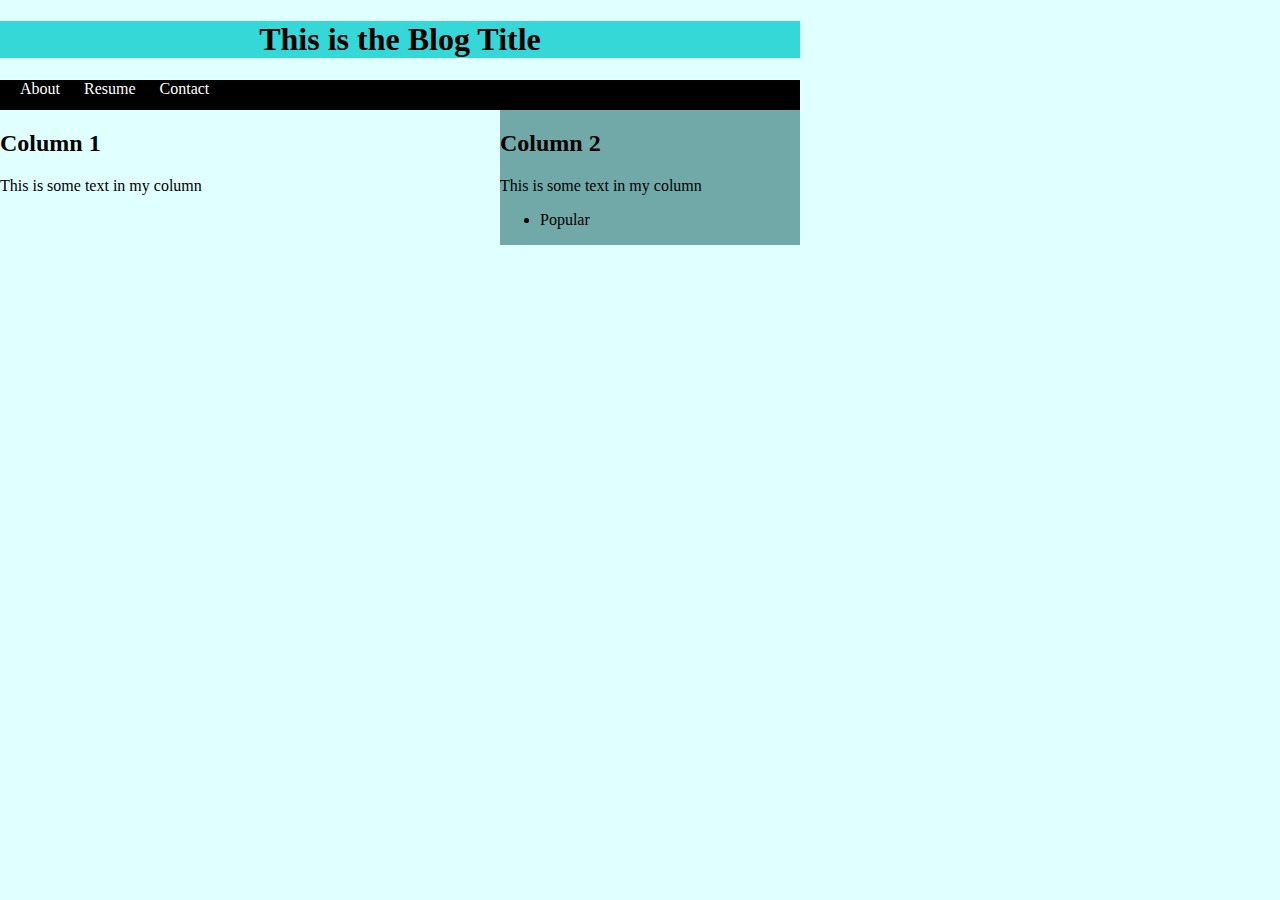
==== lab1/blog/index.html @ 35a7639b "The blog page with the basics" ====
<!DOCTYPE html>
<html>
  <head>
    <link rel="stylesheet" type="text/css" href="style.css">
    <title>Lab1 Blog</title>
  </head>
    <body>
      <div id="container">
      <div id="header"><h1>This is the Blog Title</h1></div>
      <div id="navbar">
        <u1>
          <li>About</li>
          <li>Resume</li>
          <li>Contact</li>
        </ul>
      </div>
      <div id="column1">
        <h2>Column 1</h2>
        <p>This is some text in my column</p>
      </div> 
      <div id="column2">
        <h2>Column 2</h2>
        <p>This is some text in my column</p>
        <ul>
          <li>Popular</li>
        </ul>
        <div>
      </div>
    </body>
</html>
---- lab1/blog/style.css ----
body, html
{
  margin: 0;
  padding: 0;
  color: #000;
  background-color: #e0ffff;
}

#container
{
  width: 800px;
  margin: 0;
}
#header
{
  text-align: center;
  background: #36d7d7;
  margin: 0;
  padding: 0;
  border-top-left-radius: 0px;
  border-top-right-radius: 0px;
}
#navbar
{
  margin: 0;
  padding: 0;
  height: 30px;
  background: #000000;
}

#navbar u1 li
{
  display: inline;
  margin-left: 20px;
  color: #ffffff;
}

#column1
{
  float: left;
}
#column2
{
  float: right;
  width:300px;
  background: #71a9a9;
}
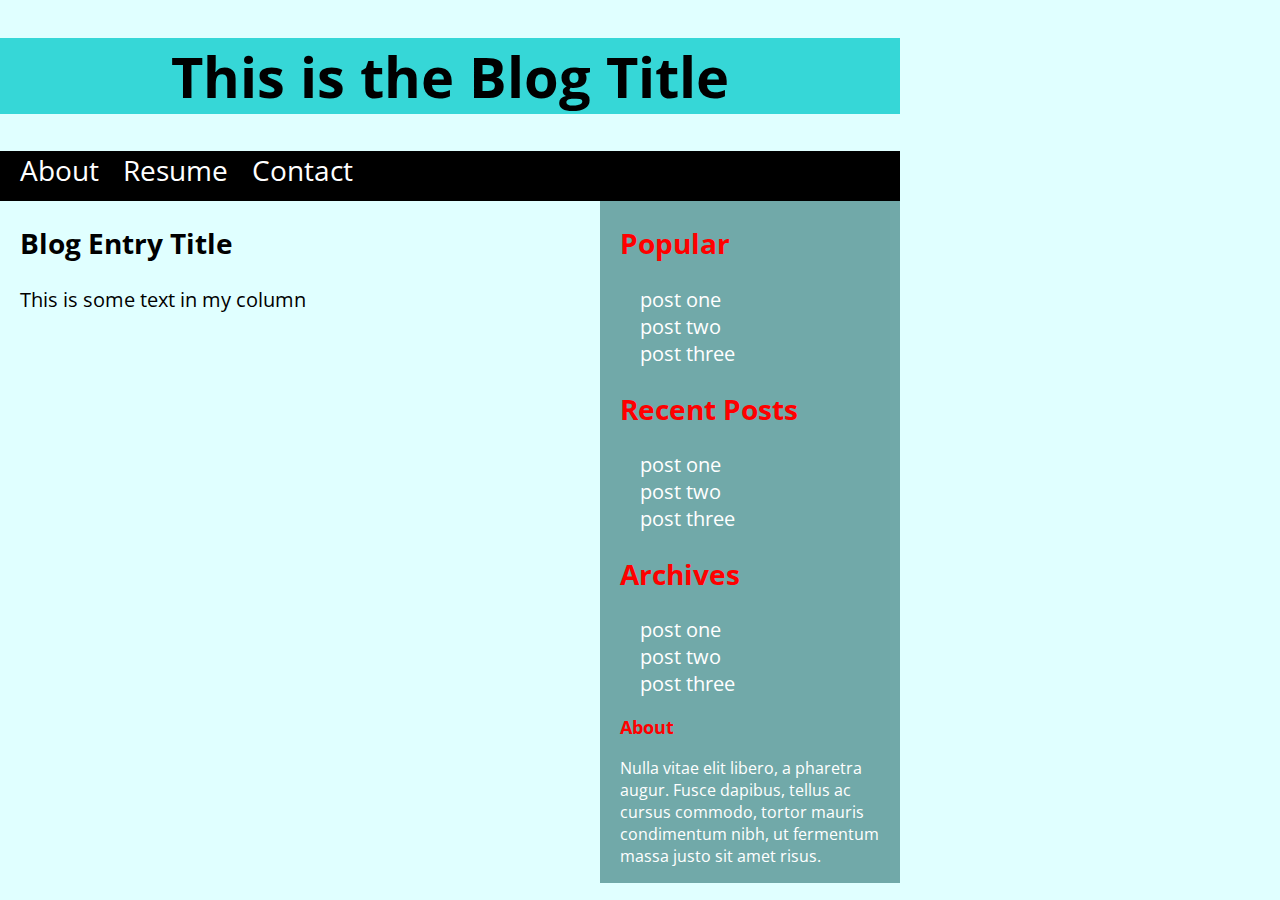
==== commit d9b66e37: "Changes to 2nd column and colors" ====
--- a/lab1/blog/index.html
+++ b/lab1/blog/index.html
@@ -5,7 +5,8 @@
     <title>Lab1 Blog</title>
   </head>
     <body>
-      <div id="container">
+    <div id="container">
+      <link href='http://fonts.googleapis.com/css?family=Open+Sans+Condensed:300' rel='stylesheet' type='text/css'>
       <div id="header"><h1>This is the Blog Title</h1></div>
       <div id="navbar">
         <u1>
@@ -15,15 +16,31 @@
         </ul>
       </div>
       <div id="column1">
-        <h2>Column 1</h2>
+        <h2>Blog Entry Title</h2>
         <p>This is some text in my column</p>
       </div> 
       <div id="column2">
-        <h2>Column 2</h2>
-        <p>This is some text in my column</p>
+        <h2>Popular</h2>
         <ul>
-          <li>Popular</li>
+          <li>post one</li>
+          <li>post two</li>
+          <li>post three</li>
         </ul>
+        <h2>Recent Posts</h2>
+        <ul>
+          <li>post one</li>
+          <li>post two</li>
+          <li>post three</li>
+        </ul>
+        <h2>Archives</h2>
+        <ul>
+          <li>post one</li>
+          <li>post two</li>
+          <li>post three</li>
+        </ul>
+        <h3>About</h3>
+        <p>Nulla vitae elit libero, a pharetra augur. Fusce dapibus, tellus ac cursus commodo, tortor mauris condimentum nibh, ut fermentum massa justo sit amet risus. 
+        </p>
         <div>
       </div>
     </body>
--- a/lab1/blog/style.css
+++ b/lab1/blog/style.css
@@ -8,23 +8,23 @@
 
 #container
 {
-  width: 800px;
+  width: 900px;
   margin: 0;
 }
 #header
 {
+  position: relative;
   text-align: center;
   background: #36d7d7;
-  margin: 0;
-  padding: 0;
   border-top-left-radius: 0px;
   border-top-right-radius: 0px;
+  font-family: 'Open Sans Condensed', serif;  
+  font-size:28px;
 }
 #navbar
 {
-  margin: 0;
-  padding: 0;
-  height: 30px;
+  position: relative;
+  height: 50px;
   background: #000000;
 }
 
@@ -33,16 +33,59 @@
   display: inline;
   margin-left: 20px;
   color: #ffffff;
+  font-family: 'Open Sans Condensed', serif;  
+  font-size:28px;
+  
 }
 
 #column1
 {
   float: left;
 }
+h2
+{
+  font-family: 'Open Sans Condensed', serif;
+  font-size: 28px;
+  margin-left: 20px
+}
+
+p
+{
+  font-family: 'Open Sans Condensed', serif;
+  font-size: 20px;
+  margin-left: 20px
+}
+
 #column2
 {
   float: right;
   width:300px;
   background: #71a9a9;
 }
-
+#column2 h2
+{
+  font-family: 'Open Sans Condensed', serif;
+  font-size: 28px;
+  color: #ff0000;
+}
+#column2 ul li
+{
+  font-family: 'Open Sans Condensed', serif;
+  font-size: 20px;
+  list-style-type: none;
+  color: #ffffff;
+}
+#column2 h3
+{
+  margin-left: 20px;
+  font-family: 'Open Sans Condensed', serif;
+  font-size: 18px;
+  color: #ff0000;
+}
+#column2 p
+{
+  font-family: 'Open Sans Condensed', serif;
+  font-size: 16px;
+  list-style-type: none;
+  color: #ffffff;
+}
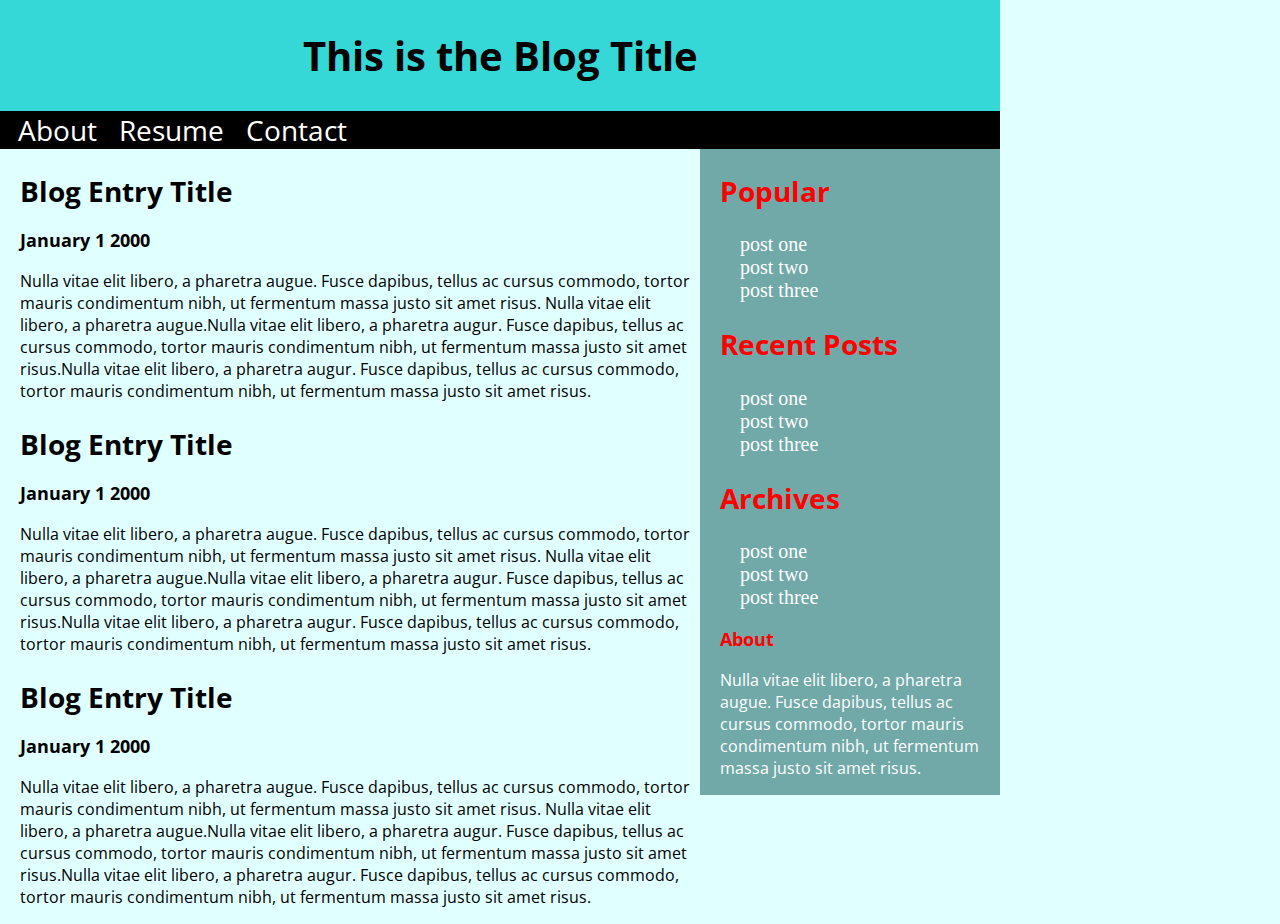
==== commit 7de9b252: "May be my final version" ====
--- a/lab1/blog/index.html
+++ b/lab1/blog/index.html
@@ -17,7 +17,23 @@
       </div>
       <div id="column1">
         <h2>Blog Entry Title</h2>
-        <p>This is some text in my column</p>
+        <h3>January 1 2000</h3>
+        <p>Nulla vitae elit libero, a pharetra augue.  
+          Fusce dapibus, tellus ac cursus commodo, 
+          tortor mauris condimentum nibh, ut fermentum massa justo sit amet risus.
+          Nulla vitae elit libero, a pharetra augue.Nulla vitae elit libero, a pharetra augur. Fusce dapibus, tellus ac cursus commodo, tortor mauris condimentum nibh, ut fermentum massa justo sit amet risus.Nulla vitae elit libero, a pharetra augur. Fusce dapibus, tellus ac cursus commodo, tortor mauris condimentum nibh, ut fermentum massa justo sit amet risus.</p>
+        <h2>Blog Entry Title</h2>
+        <h3>January 1 2000</h3>
+        <p>Nulla vitae elit libero, a pharetra augue.  
+          Fusce dapibus, tellus ac cursus commodo, 
+          tortor mauris condimentum nibh, ut fermentum massa justo sit amet risus.
+          Nulla vitae elit libero, a pharetra augue.Nulla vitae elit libero, a pharetra augur. Fusce dapibus, tellus ac cursus commodo, tortor mauris condimentum nibh, ut fermentum massa justo sit amet risus.Nulla vitae elit libero, a pharetra augur. Fusce dapibus, tellus ac cursus commodo, tortor mauris condimentum nibh, ut fermentum massa justo sit amet risus.</p>
+        <h2>Blog Entry Title</h2>
+        <h3>January 1 2000</h3>
+        <p>Nulla vitae elit libero, a pharetra augue.  
+          Fusce dapibus, tellus ac cursus commodo, 
+          tortor mauris condimentum nibh, ut fermentum massa justo sit amet risus.
+          Nulla vitae elit libero, a pharetra augue.Nulla vitae elit libero, a pharetra augur. Fusce dapibus, tellus ac cursus commodo, tortor mauris condimentum nibh, ut fermentum massa justo sit amet risus.Nulla vitae elit libero, a pharetra augur. Fusce dapibus, tellus ac cursus commodo, tortor mauris condimentum nibh, ut fermentum massa justo sit amet risus.</p>
       </div> 
       <div id="column2">
         <h2>Popular</h2>
@@ -39,8 +55,7 @@
           <li>post three</li>
         </ul>
         <h3>About</h3>
-        <p>Nulla vitae elit libero, a pharetra augur. Fusce dapibus, tellus ac cursus commodo, tortor mauris condimentum nibh, ut fermentum massa justo sit amet risus. 
-        </p>
+        <p>Nulla vitae elit libero, a pharetra augue. Fusce dapibus, tellus ac cursus commodo, tortor mauris condimentum nibh, ut fermentum massa justo sit amet risus.</p>
         <div>
       </div>
     </body>
--- a/lab1/blog/style.css
+++ b/lab1/blog/style.css
@@ -8,7 +8,7 @@
 
 #container
 {
-  width: 900px;
+  width: 1000px;
   margin: 0;
 }
 #header
@@ -16,43 +16,50 @@
   position: relative;
   text-align: center;
   background: #36d7d7;
-  border-top-left-radius: 0px;
-  border-top-right-radius: 0px;
   font-family: 'Open Sans Condensed', serif;  
-  font-size:28px;
+  font-size:20px;
+  font-weight:bold;
+  padding: 1px;
 }
 #navbar
 {
   position: relative;
-  height: 50px;
   background: #000000;
 }
 
 #navbar u1 li
 {
   display: inline;
-  margin-left: 20px;
+  margin-left: 18px;
   color: #ffffff;
   font-family: 'Open Sans Condensed', serif;  
   font-size:28px;
-  
 }
 
 #column1
 {
   float: left;
+  width: 700px;
 }
-h2
+
+#column1 h2
 {
   font-family: 'Open Sans Condensed', serif;
   font-size: 28px;
+  margin-left: 20px;
+  margin-bottom: 0;
+}
+
+#column1 h3
+{
+  font-family: 'Open Sans Condensed', serif;
+  font-size: 18px;
   margin-left: 20px
 }
-
-p
+#column1 p
 {
   font-family: 'Open Sans Condensed', serif;
-  font-size: 20px;
+  font-size: 16px;
   margin-left: 20px
 }
 
@@ -67,9 +74,11 @@
   font-family: 'Open Sans Condensed', serif;
   font-size: 28px;
   color: #ff0000;
+  margin-left: 20px
 }
 #column2 ul li
 {
+  margin-left: 20px
   font-family: 'Open Sans Condensed', serif;
   font-size: 20px;
   list-style-type: none;
@@ -84,8 +93,8 @@
 }
 #column2 p
 {
+  margin-left: 20px;
   font-family: 'Open Sans Condensed', serif;
   font-size: 16px;
-  list-style-type: none;
   color: #ffffff;
 }
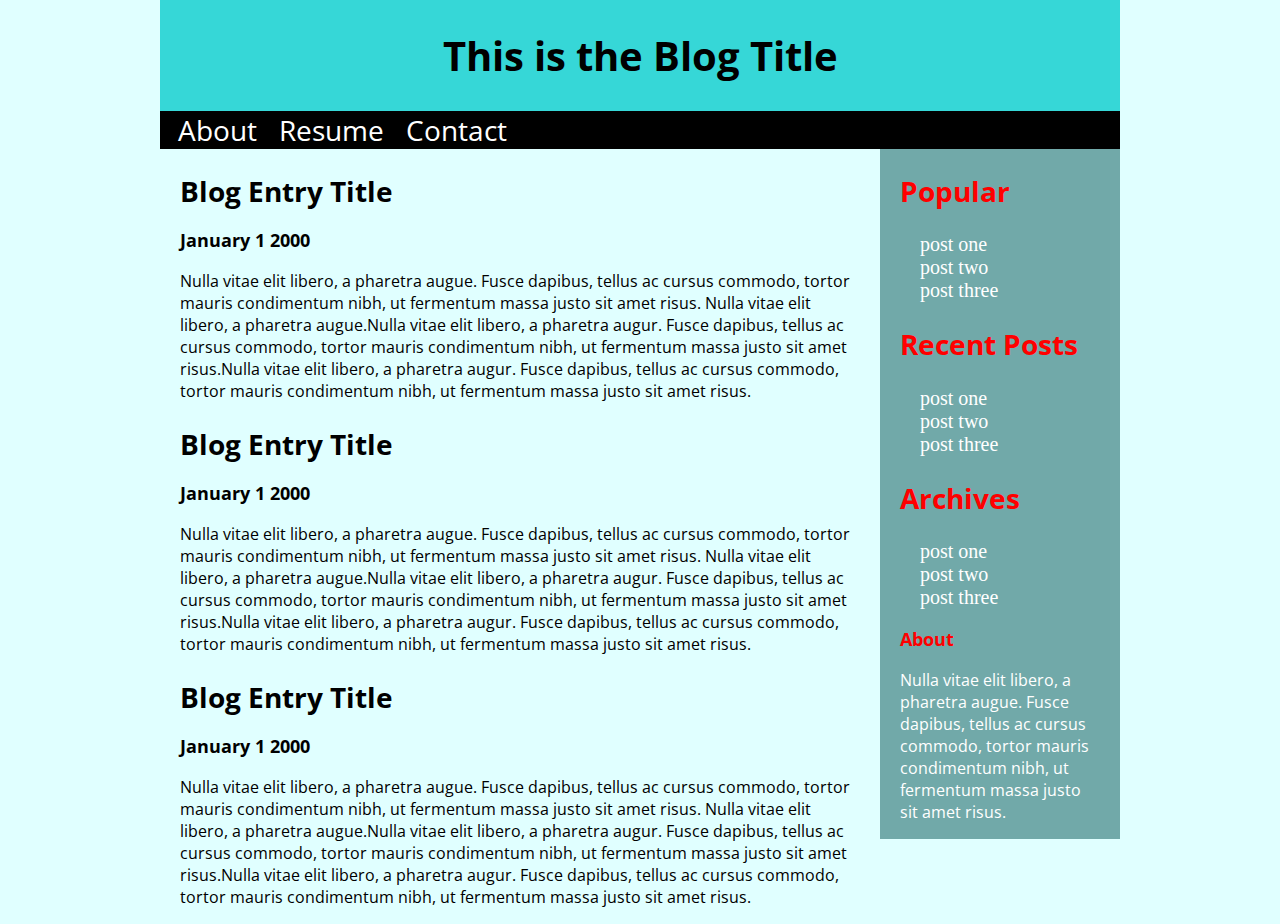
==== commit 9c5c482a: "Re-name the columns and center the page" ====
--- a/lab1/blog/index.html
+++ b/lab1/blog/index.html
@@ -15,7 +15,7 @@
           <li>Contact</li>
         </ul>
       </div>
-      <div id="column1">
+      <div id="content">
         <h2>Blog Entry Title</h2>
         <h3>January 1 2000</h3>
         <p>Nulla vitae elit libero, a pharetra augue.  
@@ -35,7 +35,7 @@
           tortor mauris condimentum nibh, ut fermentum massa justo sit amet risus.
           Nulla vitae elit libero, a pharetra augue.Nulla vitae elit libero, a pharetra augur. Fusce dapibus, tellus ac cursus commodo, tortor mauris condimentum nibh, ut fermentum massa justo sit amet risus.Nulla vitae elit libero, a pharetra augur. Fusce dapibus, tellus ac cursus commodo, tortor mauris condimentum nibh, ut fermentum massa justo sit amet risus.</p>
       </div> 
-      <div id="column2">
+      <div id="navigation">
         <h2>Popular</h2>
         <ul>
           <li>post one</li>
--- a/lab1/blog/style.css
+++ b/lab1/blog/style.css
@@ -8,8 +8,8 @@
 
 #container
 {
-  width: 1000px;
-  margin: 0;
+  width: 960px;
+  margin: 0 auto;
 }
 #header
 {
@@ -36,13 +36,13 @@
   font-size:28px;
 }
 
-#column1
+#content
 {
   float: left;
-  width: 700px;
+  width: 720px;
 }
 
-#column1 h2
+#content h2
 {
   font-family: 'Open Sans Condensed', serif;
   font-size: 28px;
@@ -50,33 +50,34 @@
   margin-bottom: 0;
 }
 
-#column1 h3
+#content h3
 {
   font-family: 'Open Sans Condensed', serif;
   font-size: 18px;
   margin-left: 20px
 }
-#column1 p
+#content p
 {
   font-family: 'Open Sans Condensed', serif;
   font-size: 16px;
-  margin-left: 20px
+  margin-left: 20px;
+  margin-right: 20px;
 }
 
-#column2
+#navigation
 {
   float: right;
-  width:300px;
+  width:240px;
   background: #71a9a9;
 }
-#column2 h2
+#navigation h2
 {
   font-family: 'Open Sans Condensed', serif;
   font-size: 28px;
   color: #ff0000;
   margin-left: 20px
 }
-#column2 ul li
+#navigation ul li
 {
   margin-left: 20px
   font-family: 'Open Sans Condensed', serif;
@@ -84,16 +85,17 @@
   list-style-type: none;
   color: #ffffff;
 }
-#column2 h3
+#navigation h3
 {
   margin-left: 20px;
   font-family: 'Open Sans Condensed', serif;
   font-size: 18px;
   color: #ff0000;
 }
-#column2 p
+#navigation p
 {
   margin-left: 20px;
+  margin-right: 20px;
   font-family: 'Open Sans Condensed', serif;
   font-size: 16px;
   color: #ffffff;
